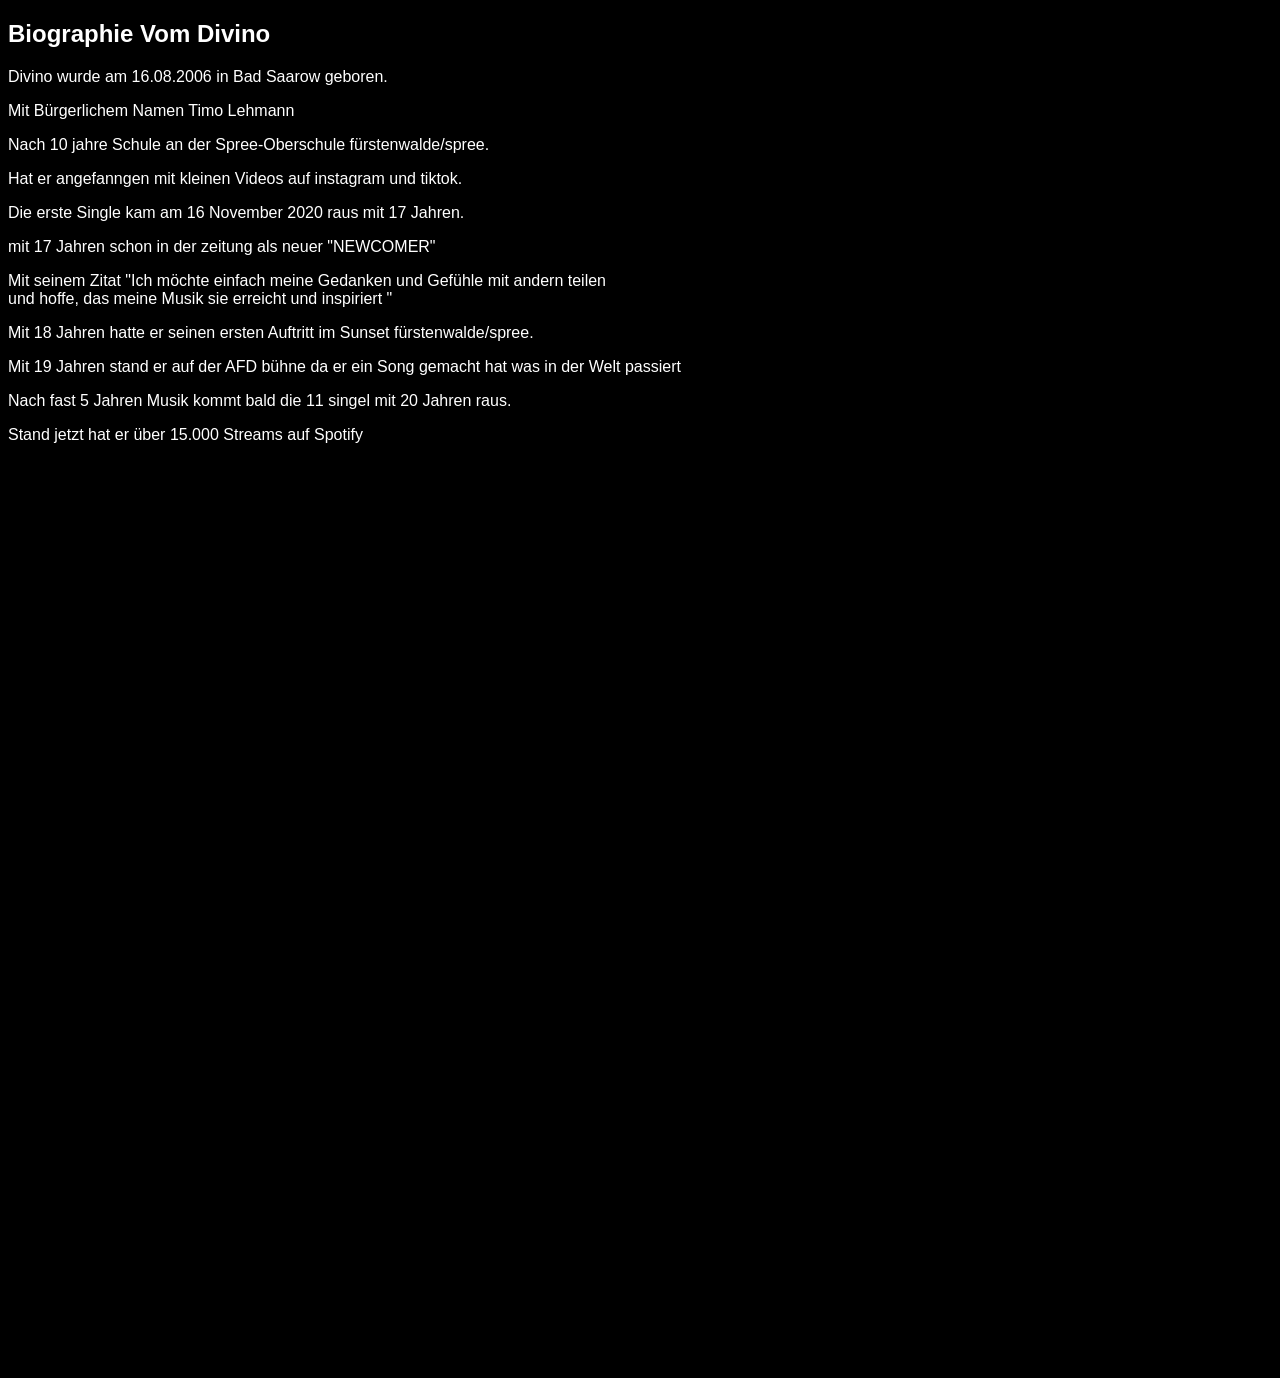
==== biographie.html @ 8acd2498 "Add files via upload" ====
<!DOCTYPE html>
<html lang="en">
<head>
    <meta charset="UTF-8">
    <meta name="viewport" content="width=device-width, initial-scale=1.0">
    <title>Bio Von divino</title>
    <link rel="stylesheet" href="style.css">
</head>
<body>
    <h2>Biographie Vom Divino</h2>
    <p>Divino wurde am 16.08.2006 in Bad Saarow geboren.</p>
    <p>Mit Bürgerlichem Namen Timo Lehmann</p> 
    <p>Nach 10 jahre Schule an der Spree-Oberschule fürstenwalde/spree.</p>
    <p>Hat er angefanngen mit kleinen Videos auf instagram und tiktok.</p>
    <p>Die erste Single kam am 16 November 2020 raus mit 17 Jahren.</p>
    <p>mit 17 Jahren schon in der zeitung als neuer "NEWCOMER"<div class=""></div></p>
    <p>Mit seinem Zitat "Ich möchte einfach meine Gedanken und Gefühle mit andern teilen<br>
        und hoffe, das meine Musik sie erreicht und inspiriert "</p>
   <p>Mit 18  Jahren hatte er seinen ersten Auftritt im Sunset fürstenwalde/spree.</p>
     <p>Mit 19 Jahren stand er auf der AFD bühne da er ein Song gemacht hat was in der Welt passiert</p>
    <p>Nach fast 5 Jahren Musik kommt bald die 11 singel mit 20 Jahren raus.</p>
    
  
    <p>Stand jetzt hat er über 15.000 Streams auf Spotify</p>
</body>
</html>
---- style.css ----
* {
  box-sizing: border-box;
}

body {
  background-color: black;
  color: white;
  font-family: Arial, Helvetica, sans-serif;
  height: 150vh;
  position: relative;
}

h1 {
  color: #ff0000;
  text-align: center;
  justify-content: center;
  font-size: 120px;
  border: 5px solid #ff0000;
  border-radius: 20px;
  box-shadow:
    inset 0 0 10px #ff0000,
    0 0 20px #ff0000,
    0 0 30px #ff0000,
    0 0 40px #ff0000;
}

.nav-links {
  position: absolute;
  top: 20px;
  right: 20px;
  display: flex;
  gap: 12px;
  flex-wrap: wrap;
  justify-content: flex-end;
  z-index: 10;
}

.nav-links .link {
  color: white;
  text-decoration: none;
  font-weight: bold;
  padding: 6px 10px;
  transition: color 0.2s ease;
}

.nav-links .link:hover {
  color: #ff0000;
}

.divino-bild-1-front {
  position: absolute;
  width: 40vh;
  text-align: center;
  justify-content: center;
  border: 5px solid #ff0000;
  box-shadow:
    inset 0 0 10px #ff0000,
    0 0 20px #ff0000,
    0 0 30px #ff0000,
    0 0 40px #ff0000;
  box-sizing: border-box;
}

.text-bio {
  text-align: center;
  justify-content: center;
}

.text-bio p {
  text-decoration: none;
}

.text-bio h2 {
  text-decoration: underline;
}

@media (max-width: 768px) {
  body {
    height: auto;
    padding: 12px;
  }

  .nav-links {
    position: static;
    justify-content: center;
    margin-bottom: 20px;
  }

  .link {
    font-size: 14px;
    padding: 4px 8px;
  }

  h1 {
    font-size: clamp(2.5rem, 7vw, 4rem);
  }

  .divino-bild-1-front {
    position: static;
    left: auto;
    top: auto;
    display: block;
    width: min(320px, 90vw);
    margin: 0 auto 20px;
  }

  .text-bio {
    padding: 0 6px 30px;
    margin-top: 0;
  }
}
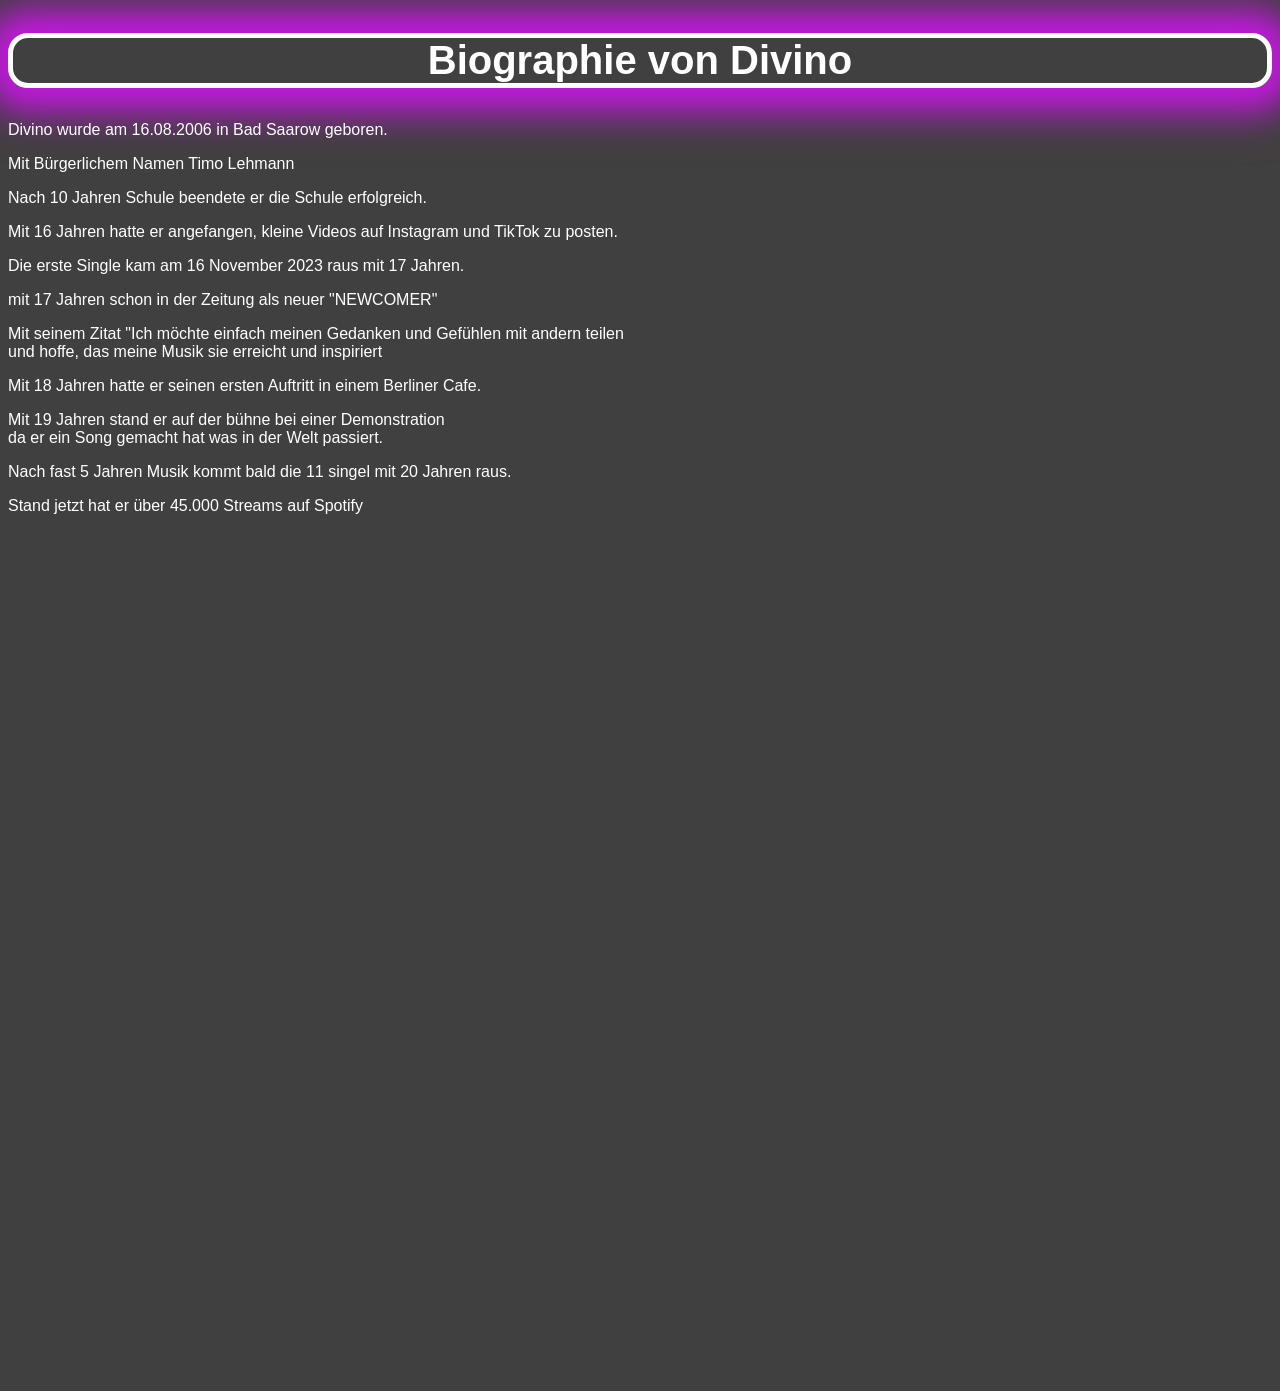
==== commit 4dc45c64: "Add files via upload" ====
--- a/biographie.html
+++ b/biographie.html
@@ -7,20 +7,22 @@
     <link rel="stylesheet" href="style.css">
 </head>
 <body>
-    <h2>Biographie Vom Divino</h2>
+    <h2>Biographie von Divino</h2>
     <p>Divino wurde am 16.08.2006 in Bad Saarow geboren.</p>
     <p>Mit Bürgerlichem Namen Timo Lehmann</p> 
-    <p>Nach 10 jahre Schule an der Spree-Oberschule fürstenwalde/spree.</p>
-    <p>Hat er angefanngen mit kleinen Videos auf instagram und tiktok.</p>
-    <p>Die erste Single kam am 16 November 2020 raus mit 17 Jahren.</p>
-    <p>mit 17 Jahren schon in der zeitung als neuer "NEWCOMER"<div class=""></div></p>
-    <p>Mit seinem Zitat "Ich möchte einfach meine Gedanken und Gefühle mit andern teilen<br>
-        und hoffe, das meine Musik sie erreicht und inspiriert "</p>
-   <p>Mit 18  Jahren hatte er seinen ersten Auftritt im Sunset fürstenwalde/spree.</p>
-     <p>Mit 19 Jahren stand er auf der AFD bühne da er ein Song gemacht hat was in der Welt passiert</p>
+    <p>Nach 10 Jahren Schule beendete er die Schule erfolgreich.</p>
+    <p>Mit 16 Jahren hatte er angefangen, kleine Videos auf Instagram und TikTok zu posten.</p>
+    <p>Die erste Single kam am 16 November 2023 raus mit 17 Jahren.</p>
+    <p>mit 17 Jahren schon in der Zeitung als neuer "NEWCOMER"<div class=""></div></p>
+    <p>Mit seinem Zitat "Ich möchte einfach meinen Gedanken und Gefühlen mit andern teilen<br>
+        und hoffe, das meine Musik sie erreicht und inspiriert </p>
+   <p>Mit 18  Jahren hatte er seinen ersten Auftritt in einem Berliner Cafe.</p>
+     <p>Mit 19 Jahren stand er auf der bühne bei einer Demonstration<br>
+        da er ein Song gemacht hat was in der Welt passiert.</p>
     <p>Nach fast 5 Jahren Musik kommt bald die 11 singel mit 20 Jahren raus.</p>
     
   
-    <p>Stand jetzt hat er über 15.000 Streams auf Spotify</p>
+    <p>Stand jetzt hat er über 45.000 Streams auf Spotify</p>
+</div>
 </body>
 </html>
--- a/style.css
+++ b/style.css
@@ -3,7 +3,7 @@
 }
 
 body {
-  background-color: black;
+  background: rgb(65, 64, 64);
   color: white;
   font-family: Arial, Helvetica, sans-serif;
   height: 150vh;
@@ -11,17 +11,14 @@
 }
 
 h1 {
-  color: #ff0000;
+  color: white;
   text-align: center;
   justify-content: center;
   font-size: 120px;
-  border: 5px solid #ff0000;
+  border: 5px solid white;
   border-radius: 20px;
-  box-shadow:
-    inset 0 0 10px #ff0000,
-    0 0 20px #ff0000,
-    0 0 30px #ff0000,
-    0 0 40px #ff0000;
+ box-shadow: rgb(208, 21, 237, 0.5) 0px 0px 20px 10px, rgb(208, 21, 237, 0.5) 0px 0px 30px 20px, rgb(208, 21, 237, 0.5) 0px 0px 40px 30px;
+
 }
 
 .nav-links {
@@ -29,9 +26,9 @@
   top: 20px;
   right: 20px;
   display: flex;
-  gap: 12px;
-  flex-wrap: wrap;
-  justify-content: flex-end;
+  flex-direction: column;
+  align-items: flex-end;
+  gap: 10px;
   z-index: 10;
 }
 
@@ -39,12 +36,17 @@
   color: white;
   text-decoration: none;
   font-weight: bold;
-  padding: 6px 10px;
-  transition: color 0.2s ease;
+  padding: 8px 14px;
+  border: 2px solid rgb(208, 21, 237);
+  border-radius: 8px;
+  background: rgba(255, 255, 255, 0.03);
+  transition: color 0.2s ease, border-color 0.2s ease, transform 0.2s ease;
 }
 
 .nav-links .link:hover {
-  color: #ff0000;
+  color: rgb(208, 21, 237);
+  border-color: rgb(208, 21, 237);
+  transform: translateX(-3px);
 }
 
 .divino-bild-1-front {
@@ -52,13 +54,20 @@
   width: 40vh;
   text-align: center;
   justify-content: center;
-  border: 5px solid #ff0000;
-  box-shadow:
-    inset 0 0 10px #ff0000,
-    0 0 20px #ff0000,
-    0 0 30px #ff0000,
-    0 0 40px #ff0000;
+  border: 5px solid white;
+  box-shadow: rgb(208, 21, 237, 0.5) 0px 0px 20px 10px, rgb(208, 21, 237, 0.5) 0px 0px 30px 20px, rgb(208, 21, 237, 0.5) 0px 0px 40px 30px;
+
   box-sizing: border-box;
+}
+
+.divino-bild-4 {
+  position: absolute;
+ top: 50%;
+  left: 50%;
+  transform: translate(-50%, -50%);
+  width: 40vh;
+  max-width: 800px;
+  text-align: center;
 }
 
 .text-bio {
@@ -82,7 +91,7 @@
 
   .nav-links {
     position: static;
-    justify-content: center;
+    align-items: center;
     margin-bottom: 20px;
   }
 
@@ -112,5 +121,14 @@
 
 
 
+h2 {
+  color: white;
+  text-align: center;
+  justify-content: center;
+  font-size: 40px;
+  border: 5px solid white;
+  border-radius: 20px;
+ box-shadow: rgb(208, 21, 237, 0.5) 0px 0px 20px 10px, rgb(208, 21, 237, 0.5) 0px 0px 30px 20px, rgb(208, 21, 237, 0.5) 0px 0px 40px 30px;
 
+}
 
